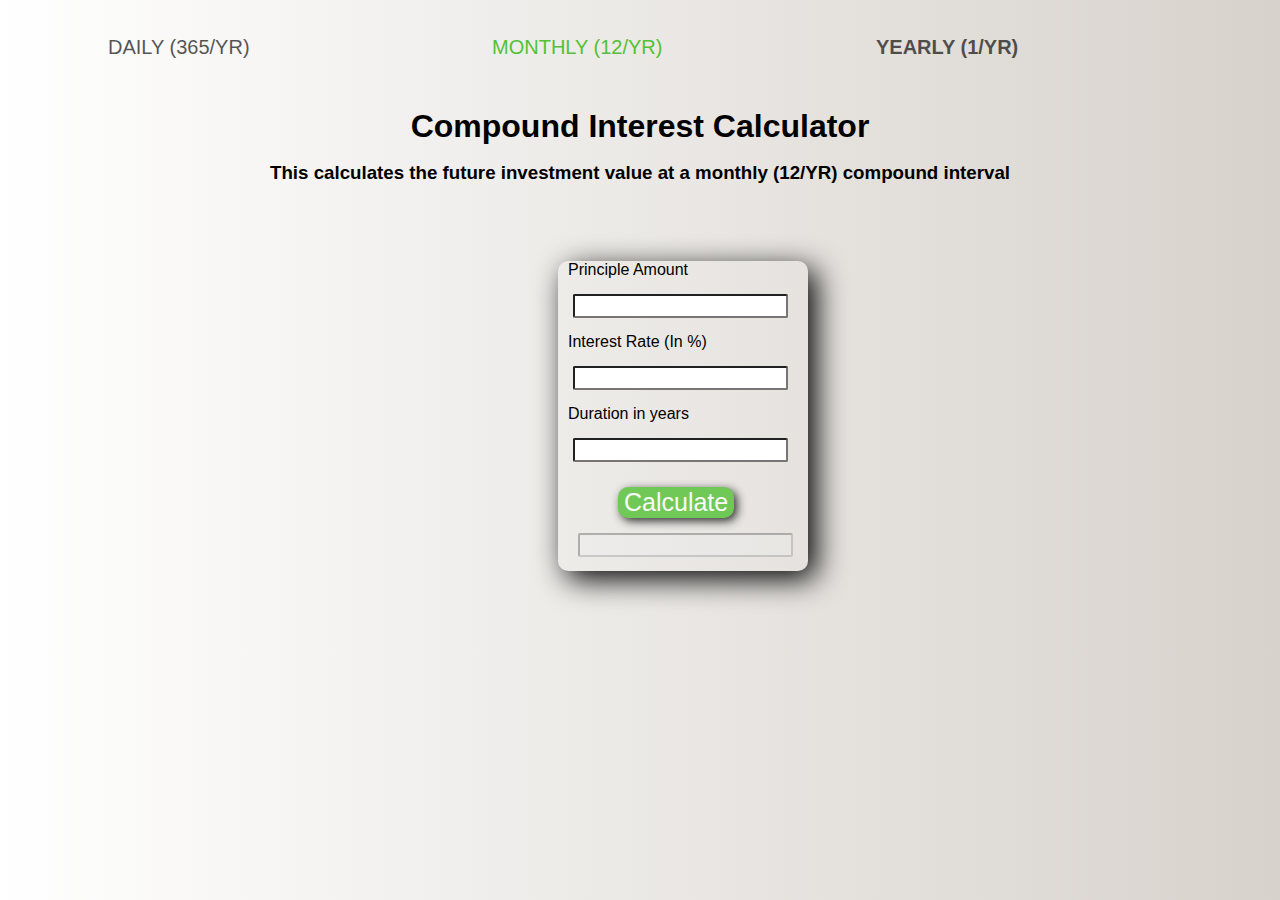
==== index2.html @ d82a438f "Added separate pages with unique js files" ====
<!---
    Compound Interest Calculator HTML File (Monthly Compound Interval)
    author(Joshua Thomas)
    date(16.01.2022)
    version:1.0
-->

<!DOCTYPE html>
<html lang="en">
<head>
    <meta charset="UTF-8">
    <meta http-equiv="X-UA-Compatible" content="IE=edge">
    <meta name="viewport" content="width=device-width, initial-scale=1.0">
    <title>Compound Interest Calculator</title>
    <link rel="stylesheet" type="text/css" href="style.css">
</head>
<body>
    <!--Navigation bar for Daily, Monthly and Yearly sepreate web pages-->
    <header>
        <ul>
            <li class="main-nav"><a href="index3.html" class="hover-link">DAILY (365/YR)</a></li>
            <li class="main-nav"><a href="index2.html" class="active">MONTHLY (12/YR)</a></li>
            <li class="main-nav"><a href="index.html" class=hover-link><b>YEARLY (1/YR)</b></a></li>
        </ul>
    </header>
    <!--Main content for header and container-->
    <h1>Compound Interest Calculator</h1>
    <h3>This calculates the future investment value at a monthly (12/YR) compound interval</h3>
    <div class="container">
        <label for="principle" class="text-1">Principle Amount</label>
        <input class="principle-input" id="principle" autocomplete="off" required>
        
        <label for="interest" class="text-2">Interest Rate (In %) </label>
        <input class="interest-input" id="interest" autocomplete="off" required>
        
        <label for="duration" class="text-3">Duration in years</label>
        <input class="duration-input" id="duration" autocomplete="off" required>
        
        <button class="btn" id="btn_">Calculate</button>
        
        <input class="output-area" id="output" disabled>
    </div>

    <!---Importing JavaScript file for index.html (Monthly Compound Interval)-->
    <script type="text/javascript" src="script2.js"></script>
</body>
</html>
---- style.css ----
/**
 *Compound Interest Calculator CSS File
 *author(Joshua Thomas)
 *date(13.01.2022)
 *version:1.0
*/

/* Main content */
body{
    background: linear-gradient(to left, #d7d2cc, white);
}

h1, h3{
    text-align:center;
    font-family:Tahoma, sans-serif;
}

h3{
    margin:-5px;
}

.principle-input, .interest-input, .duration-input{
    margin:15px;
    font-size:16px;
    outline:none;
    border-radius:2px;
    font-family:Tahoma, sans-serif;
}


.output-area{
    margin:5px 20px;
    font-size:16px;
    border-radius:2px;
}

.btn{
    margin:10px 60px;
    background:#52c234;
    color:white;
    opacity:80%;
    font-size:25px;
    border:none;
    border-radius:10px;
    box-shadow:3px 3px 10px black;
}

.btn:hover{
    opacity:100%;
    cursor:pointer;
}

.text-1, .text-2, .text-3{
    margin:10px;
    font-family:Tahoma, sans-serif;
}

.container{
    width:250px;
    height:310px;
    margin:82px 550px;
    border-radius:10px;
    box-shadow: 8px 8px 30px black;

    /*width:250px;
    height:310px; */
    
}

/* Navagation Bar */

header{
    display:flex;
    padding:12px 12px;
    justify-content: flex-end;
}

a{
    text-decoration:none;
    color:rgb(29, 29, 29);
    font-family:'Trebuchet MS', 'Lucida Sans Unicode', 'Lucida Grande', 'Lucida Sans', Arial, sans-serif;
    font-size:20px;
    opacity:75%;
}

.main-nav{
    list-style: none;
    float:left;
    width:24em;
}

.active{
    color:#52c234;
    opacity: 100%;
    
}

.hover-link:hover{
    opacity: 100%;
}

/* RESPONSIVE DESIGN FOR MOBILE AND TABLET */

/* Nest Hub */
@media only screen and (max-width:1240px){
    .container{
        width:250px;
        height:310px;
        margin:82px 400px;
        border-radius:10px;
        box-shadow: 8px 8px 30px black;
    
        /*width:250px;
        height:310px; */
        
    }

    .main-nav{
        list-style: none;
        float:left;
        width:18em;
    }
}

/* phones, 600px and down */
@media only screen and (max-width:600px){
    .container{
        width:250px;
        height:310px;
        margin:82px 400px;
        border-radius:10px;
        box-shadow: 8px 8px 30px black;
    
        /*width:250px;
        height:310px; */
        
    }

    .main-nav{
        list-style: none;
        float:left;
        width:18em;
    }
}
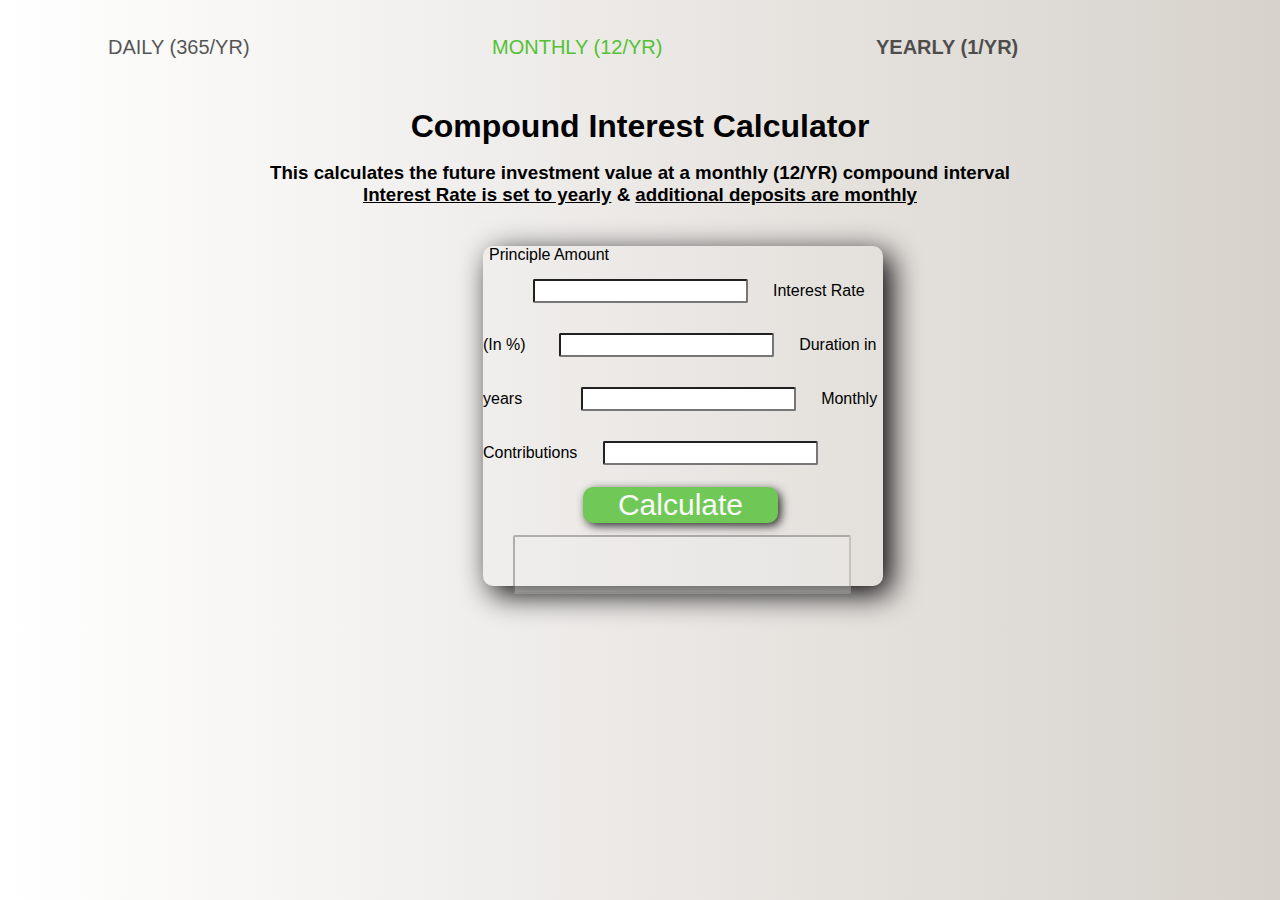
==== commit f554317e: "Add files via upload" ====
--- a/index2.html
+++ b/index2.html
@@ -25,7 +25,7 @@
     </header>
     <!--Main content for header and container-->
     <h1>Compound Interest Calculator</h1>
-    <h3>This calculates the future investment value at a monthly (12/YR) compound interval</h3>
+    <h3>This calculates the future investment value at a monthly (12/YR) compound interval<br><u>Interest Rate is set to yearly</u> & <u>additional deposits are monthly</u></h3>
     <div class="container">
         <label for="principle" class="text-1">Principle Amount</label>
         <input class="principle-input" id="principle" autocomplete="off" required>
@@ -35,6 +35,9 @@
         
         <label for="duration" class="text-3">Duration in years</label>
         <input class="duration-input" id="duration" autocomplete="off" required>
+
+        <label for="monthly" class="text-4">Monthly Contributions</label>
+        <input class="monthly-contributions-input" id="monthly" autocomplete="off">
         
         <button class="btn" id="btn_">Calculate</button>
         
--- a/style.css
+++ b/style.css
@@ -19,7 +19,7 @@
     margin:-5px;
 }
 
-.principle-input, .interest-input, .duration-input{
+.principle-input, .interest-input, .duration-input, .yearly-contributions-input, .monthly-contributions-input, .daily-contributions-input{
     margin:15px;
     font-size:16px;
     outline:none;
@@ -27,19 +27,47 @@
     font-family:Tahoma, sans-serif;
 }
 
+.principle-input{
+    margin-left: 50px;
+}
+
+.interest-input{
+    margin-left: 23px;
+}
+
+.duration-input{
+    margin-left: 49px;
+}
+
+.yearly-contributions-input{
+    margin-left: 29px;
+}
+
+.monthly-contributions-input{
+    margin-left: 15.5px;
+}
+
+.daily-contributions-input{
+    margin-left: 36.5px;
+}
+
+
 
 .output-area{
-    margin:5px 20px;
-    font-size:16px;
+    margin:5px 30px;
+    font-size:25px;
     border-radius:2px;
+    width:330px;
+    height:53px;
 }
 
 .btn{
-    margin:10px 60px;
+    width:195px;
+    margin:7px 100px;
     background:#52c234;
     color:white;
     opacity:80%;
-    font-size:25px;
+    font-size:30px;
     border:none;
     border-radius:10px;
     box-shadow:3px 3px 10px black;
@@ -50,15 +78,18 @@
     cursor:pointer;
 }
 
-.text-1, .text-2, .text-3{
-    margin:10px;
+.text-1, .text-2, .text-3, .text-4{
+    margin:6px;
     font-family:Tahoma, sans-serif;
 }
 
 .container{
-    width:250px;
-    height:310px;
-    margin:82px 550px;
+    width:400px;
+    height:340px;
+
+
+
+    margin:45px 475px;
     border-radius:10px;
     box-shadow: 8px 8px 30px black;
 
@@ -102,44 +133,5 @@
 /* RESPONSIVE DESIGN FOR MOBILE AND TABLET */
 
 /* Nest Hub */
-@media only screen and (max-width:1240px){
-    .container{
-        width:250px;
-        height:310px;
-        margin:82px 400px;
-        border-radius:10px;
-        box-shadow: 8px 8px 30px black;
-    
-        /*width:250px;
-        height:310px; */
-        
-    }
+ 
 
-    .main-nav{
-        list-style: none;
-        float:left;
-        width:18em;
-    }
-}
-
-/* phones, 600px and down */
-@media only screen and (max-width:600px){
-    .container{
-        width:250px;
-        height:310px;
-        margin:82px 400px;
-        border-radius:10px;
-        box-shadow: 8px 8px 30px black;
-    
-        /*width:250px;
-        height:310px; */
-        
-    }
-
-    .main-nav{
-        list-style: none;
-        float:left;
-        width:18em;
-    }
-}
-
